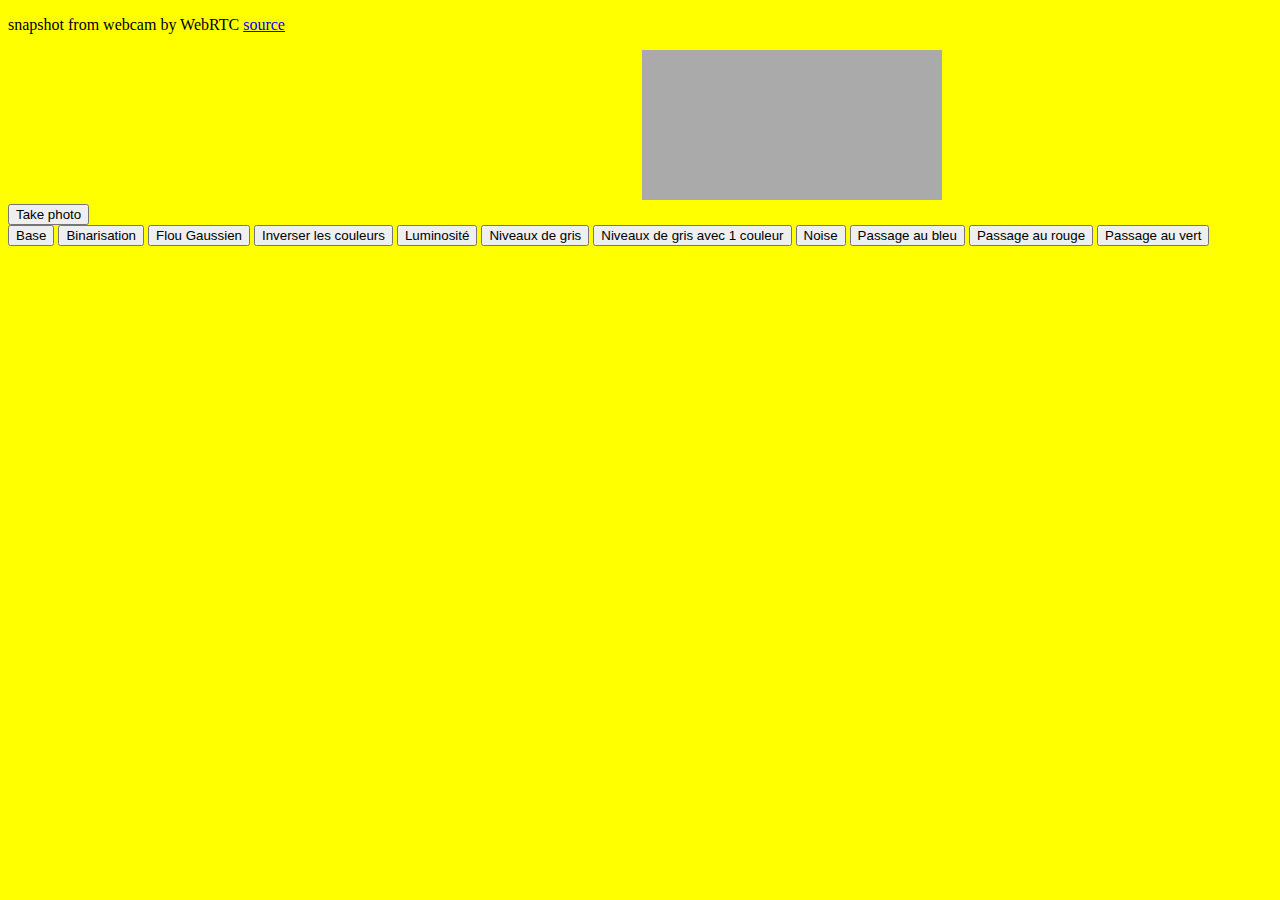
==== index.html @ 0d75a72c "Add files via upload" ====
<!DOCTYPE html>
<html>

<head>
  <meta charset="utf-8">
  <title>Hello, world!</title>
  <script src="capture.js"></script>
  <script src="filter.js"></script>
  <link rel="stylesheet" href="main.css" type="text/css" media="all">
  <link href="https://cdn.jsdelivr.net/npm/bootstrap@5.1.2/dist/css/bootstrap.min.css" rel="stylesheet" integrity="sha384-uWxY/CJNBR+1zjPWmfnSnVxwRheevXITnMqoEIeG1LJrdI0GlVs/9cVSyPYXdcSF" crossorigin="anonymous">
  <script src="https://cdn.jsdelivr.net/npm/bootstrap@5.1.2/dist/js/bootstrap.bundle.min.js" integrity="sha384-kQtW33rZJAHjgefvhyyzcGF3C5TFyBQBA13V1RKPf4uH+bwyzQxZ6CmMZHmNBEfJ" crossorigin="anonymous"></script>
</head>

<body style="background-color:yellow;">
  <p>snapshot from webcam by WebRTC <a href="https://developer.mozilla.org/en-US/docs/Web/API/WebRTC_API/Taking_still_photos">source</a></p>
<div class="camera">
  <video id="video">Video stream not available.</video>
  <canvas id="mycanvas"></canvas>
  <img id="photo" alt="The screen capture will appear in this box.">
</div>

  <div class="button-filter">
  <button id="startbutton" class="btn btn-dark">Take photo</button><br>
  <button id="idbasebutton" class="btn btn-dark">Base</button>
  <button id="idbinarisationbutton" class="btn btn-dark">Binarisation</button>
  <button id="idflougaussienbutton" class="btn btn-dark">Flou Gaussien</button>
  <button id="idinvertcolorsbutton" class="btn btn-dark">Inverser les couleurs</button>
  <button id="idluminositybutton" class="btn btn-dark">Luminosité</button>
  <button id="idniveauxdegrisbutton" class="btn btn-dark">Niveaux de gris</button>
  <button id="idniveauxdegris1colorbutton" class="btn btn-dark">Niveaux de gris avec 1 couleur</button>
  <button id="idnoisebutton" class="btn btn-dark">Noise</button>
  <button id="idpassagebleubutton" class="btn btn-dark">Passage au bleu</button>
  <button id="idpassagerougebutton" class="btn btn-dark">Passage au rouge</button>
  <button id="idpassagevertbutton" class="btn btn-dark">Passage au vert</button>
  </div>
</body>

</html>
---- main.css ----
#mycanvas {
  display:none;
}


.camera {
  text-align: center;
}
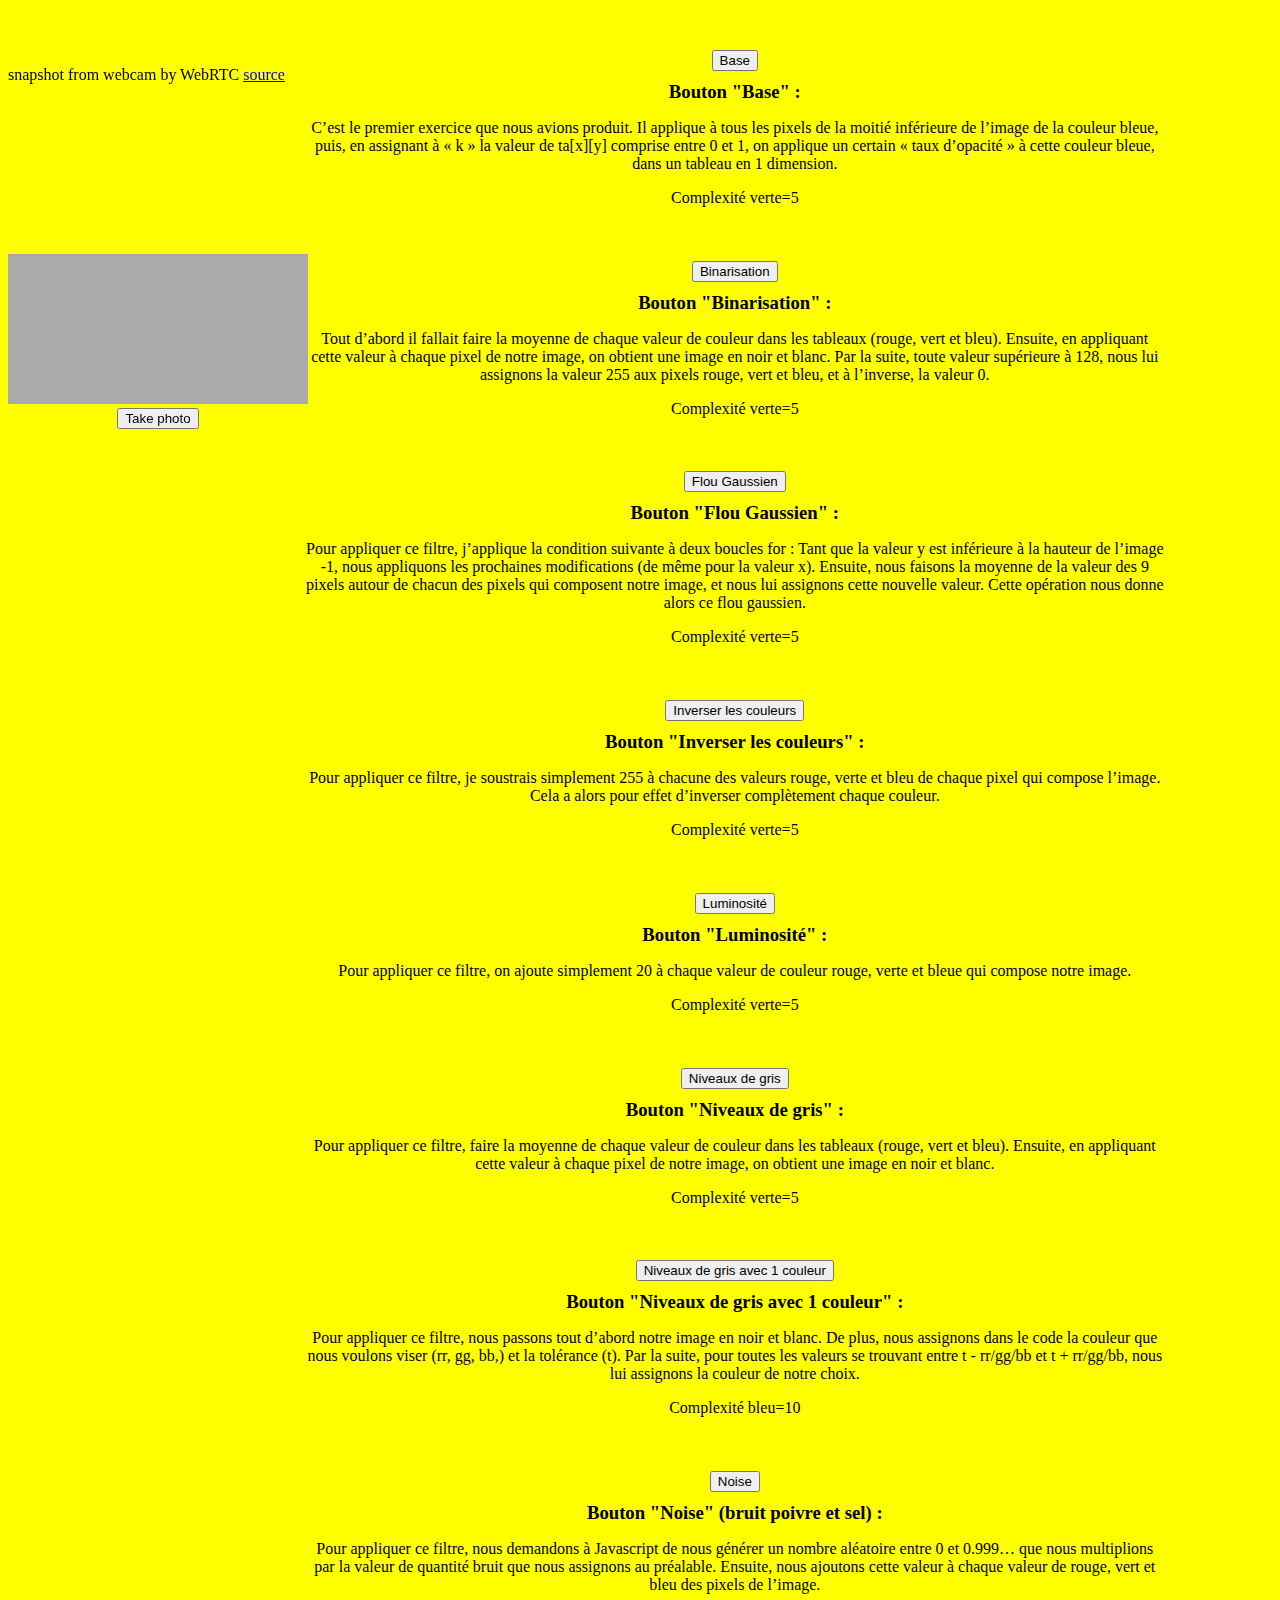
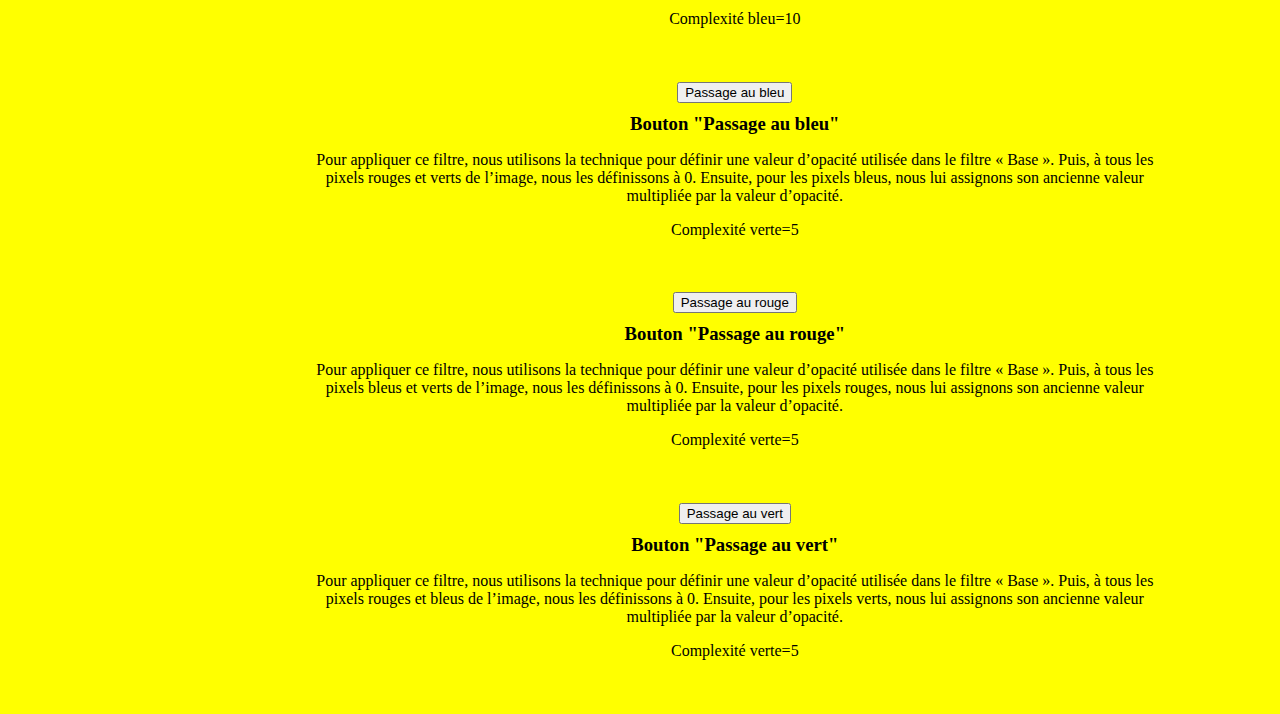
==== commit 1be5ea3f: "Updated files (changing CSS)" ====
--- a/index.html
+++ b/index.html
@@ -6,32 +6,106 @@
   <title>Hello, world!</title>
   <script src="capture.js"></script>
   <script src="filter.js"></script>
-  <link rel="stylesheet" href="main.css" type="text/css" media="all">
   <link href="https://cdn.jsdelivr.net/npm/bootstrap@5.1.2/dist/css/bootstrap.min.css" rel="stylesheet" integrity="sha384-uWxY/CJNBR+1zjPWmfnSnVxwRheevXITnMqoEIeG1LJrdI0GlVs/9cVSyPYXdcSF" crossorigin="anonymous">
   <script src="https://cdn.jsdelivr.net/npm/bootstrap@5.1.2/dist/js/bootstrap.bundle.min.js" integrity="sha384-kQtW33rZJAHjgefvhyyzcGF3C5TFyBQBA13V1RKPf4uH+bwyzQxZ6CmMZHmNBEfJ" crossorigin="anonymous"></script>
+  <link rel="stylesheet" href="main.css" type="text/css" media="all">
 </head>
 
 <body style="background-color:yellow;">
+  <div class="top-heading">
+
+
   <p>snapshot from webcam by WebRTC <a href="https://developer.mozilla.org/en-US/docs/Web/API/WebRTC_API/Taking_still_photos">source</a></p>
-<div class="camera">
-  <video id="video">Video stream not available.</video>
-  <canvas id="mycanvas"></canvas>
-  <img id="photo" alt="The screen capture will appear in this box.">
+  <div class="camera">
+    <video id="video">Video stream not available.</video><br>
+    <canvas id="mycanvas"></canvas>
+    <img id="photo" alt="The screen capture will appear in this box."><br>
+    <button id="startbutton" class="btn btn-dark">Take photo</button>
+  </div>
 </div>
 
   <div class="button-filter">
-  <button id="startbutton" class="btn btn-dark">Take photo</button><br>
-  <button id="idbasebutton" class="btn btn-dark">Base</button>
-  <button id="idbinarisationbutton" class="btn btn-dark">Binarisation</button>
+
+      <div class="explications">
+      <button id="idbasebutton" class="btn btn-dark">Base</button>
+      <h3>Bouton "Base" :</h3>
+      <p>C’est le premier exercice que nous avions produit. Il applique à tous les pixels de la moitié inférieure de l’image de la couleur bleue, puis, en assignant à « k » la valeur de ta[x][y] comprise entre 0 et 1, on applique un certain « taux
+        d’opacité » à cette couleur bleue, dans un tableau en 1 dimension.</p>
+      <p>Complexité verte=5</p>
+    </div>
+
+    <div class="explications">
+      <button id="idbinarisationbutton" class="btn btn-dark">Binarisation</button>
+      <h3>Bouton "Binarisation" :</h3>
+      <p>Tout d’abord il fallait faire la moyenne de chaque valeur de couleur dans les tableaux (rouge, vert et bleu). Ensuite, en appliquant cette valeur à chaque pixel de notre image, on obtient une image en noir et blanc.
+Par la suite, toute valeur supérieure à 128, nous lui assignons la valeur 255 aux pixels rouge, vert et bleu, et à l’inverse, la valeur 0.</p>
+      <p>Complexité verte=5</p>
+    </div>
+
+<div class="explications">
   <button id="idflougaussienbutton" class="btn btn-dark">Flou Gaussien</button>
+  <h3>Bouton "Flou Gaussien" :</h3>
+    <p>Pour appliquer ce filtre, j’applique la condition suivante à deux boucles for :
+Tant que la valeur y est inférieure à la hauteur de l’image -1, nous appliquons les prochaines modifications (de même pour la valeur x). Ensuite, nous faisons la moyenne de la valeur des 9 pixels autour de chacun des pixels qui composent notre image, et nous lui assignons cette nouvelle valeur. Cette opération nous donne alors ce flou gaussien.</p>
+    <p>Complexité verte=5</p>
+</div>
+
+<div class="explications">
   <button id="idinvertcolorsbutton" class="btn btn-dark">Inverser les couleurs</button>
-  <button id="idluminositybutton" class="btn btn-dark">Luminosité</button>
-  <button id="idniveauxdegrisbutton" class="btn btn-dark">Niveaux de gris</button>
-  <button id="idniveauxdegris1colorbutton" class="btn btn-dark">Niveaux de gris avec 1 couleur</button>
+  <h3>Bouton "Inverser les couleurs" :</h3>
+    <p>Pour appliquer ce filtre, je soustrais simplement 255 à chacune des valeurs rouge, verte et bleu de chaque pixel qui compose l’image. Cela a alors pour effet d’inverser complètement chaque couleur.</p>
+    <p>Complexité verte=5</p>
+</div>
+
+    <div class="explications">
+      <button id="idluminositybutton" class="btn btn-dark">Luminosité</button>
+      <h3>Bouton "Luminosité" :</h3>
+        <p>Pour appliquer ce filtre, on ajoute simplement 20 à chaque valeur de couleur rouge, verte et bleue qui compose notre image.</p>
+        <p>Complexité verte=5</p>
+    </div>
+
+    <div class="explications">
+      <button id="idniveauxdegrisbutton" class="btn btn-dark">Niveaux de gris</button>
+      <h3>Bouton "Niveaux de gris" :</h3>
+        <p>Pour appliquer ce filtre, faire la moyenne de chaque valeur de couleur dans les tableaux (rouge, vert et bleu). Ensuite, en appliquant cette valeur à chaque pixel de notre image, on obtient une image en noir et blanc.</p>
+        <p>Complexité verte=5</p>
+    </div>
+
+    <div class="explications">
+      <button id="idniveauxdegris1colorbutton" class="btn btn-dark">Niveaux de gris avec 1 couleur</button>
+  <h3>Bouton "Niveaux de gris avec 1 couleur" :</h3>
+      <p>Pour appliquer ce filtre, nous passons tout d’abord notre image en noir et blanc. De plus, nous assignons dans le code la couleur que nous voulons viser (rr, gg, bb,) et la tolérance (t). Par la suite, pour toutes les valeurs se trouvant entre t - rr/gg/bb et t + rr/gg/bb, nous lui assignons la couleur de notre choix.</p>
+      <p>Complexité bleu=10</p>
+    </div>
+
+<div class="explications">
   <button id="idnoisebutton" class="btn btn-dark">Noise</button>
+  <h3>Bouton "Noise" (bruit poivre et sel) :</h3>
+  <p>Pour appliquer ce filtre, nous demandons à Javascript de nous générer un nombre aléatoire entre 0 et 0.999… que nous multiplions par la valeur de quantité bruit que nous assignons au préalable. Ensuite, nous ajoutons cette valeur à chaque valeur de rouge, vert et bleu des pixels de l’image.</p>
+  <p>Complexité bleu=10</p>
+</div>
+
+<div class="explications">
   <button id="idpassagebleubutton" class="btn btn-dark">Passage au bleu</button>
+  <h3>Bouton "Passage au bleu"</h3>
+  <p>Pour appliquer ce filtre, nous utilisons la technique pour définir une valeur d’opacité utilisée dans le filtre « Base ». Puis, à tous les pixels rouges et verts de l’image, nous les définissons à 0. Ensuite, pour les pixels bleus, nous lui assignons son ancienne valeur multipliée par la valeur d’opacité.</p>
+  <p>Complexité verte=5</p>
+</div>
+
+<div class="explications">
   <button id="idpassagerougebutton" class="btn btn-dark">Passage au rouge</button>
-  <button id="idpassagevertbutton" class="btn btn-dark">Passage au vert</button>
+  <h3>Bouton "Passage au rouge"</h3>
+  <p>Pour appliquer ce filtre, nous utilisons la technique pour définir une valeur d’opacité utilisée dans le filtre « Base ». Puis, à tous les pixels bleus et verts de l’image, nous les définissons à 0. Ensuite, pour les pixels rouges, nous lui assignons son ancienne valeur multipliée par la valeur d’opacité.</p>
+  <p>Complexité verte=5</p>
+</div>
+
+    <div class="explications">
+      <button id="idpassagevertbutton" class="btn btn-dark">Passage au vert</button>
+      <h3>Bouton "Passage au vert"</h3>
+      <p>Pour appliquer ce filtre, nous utilisons la technique pour définir une valeur d’opacité utilisée dans le filtre « Base ». Puis, à tous les pixels rouges et bleus de l’image, nous les définissons à 0. Ensuite, pour les pixels verts, nous lui assignons son ancienne valeur multipliée par la valeur d’opacité.</p>
+      <p>Complexité verte=5</p>
+    </div>
+
   </div>
 </body>
 
--- a/main.css
+++ b/main.css
@@ -6,3 +6,23 @@
 .camera {
   text-align: center;
 }
+
+.explications {
+  text-align: center;
+  margin: 0 10% 5%;
+}
+
+h3 {
+  margin: 10px;
+}
+
+.top-heading {
+  height: 30%;
+  background-color: yellow;
+  position: fixed;
+}
+
+.button-filter {
+  margin-top: 50px;
+  margin-left: 15%;
+}
